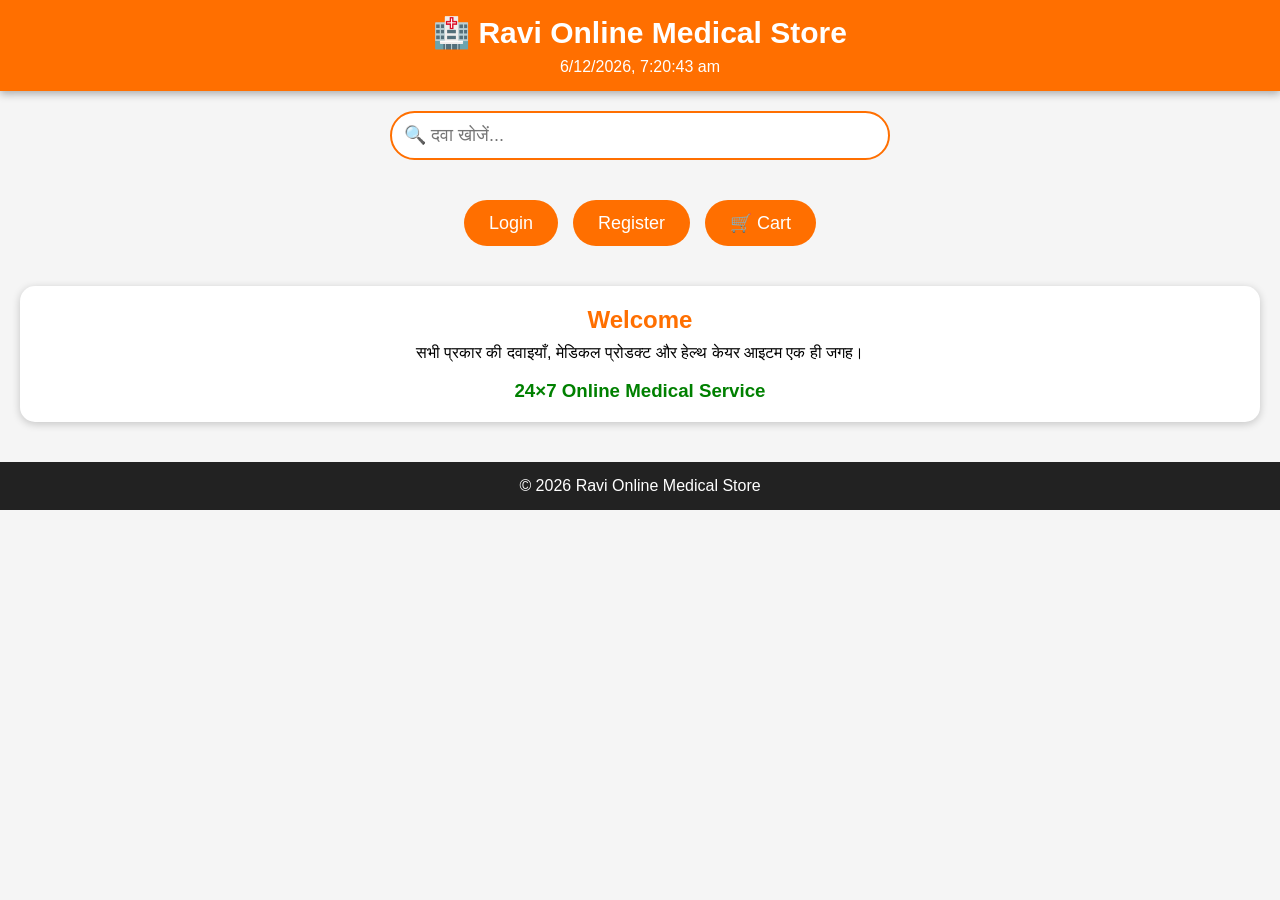
==== index.html @ b8b58f66 "Create index.html" ====
<!DOCTYPE html>
<html lang="hi">
<head>
<meta charset="UTF-8">
<meta name="viewport" content="width=device-width, initial-scale=1.0">
<title>Ravi Online Medical Store</title>

<style>
*{
margin:0;
padding:0;
box-sizing:border-box;
font-family:Arial,sans-serif;
}

body{
background:#f5f5f5;
}

header{
background:#ff6f00;
color:#fff;
padding:15px;
text-align:center;
box-shadow:0 3px 8px rgba(0,0,0,.3);
}

header h1{
font-size:30px;
}

#datetime{
margin-top:8px;
font-size:16px;
}

.search{
padding:20px;
text-align:center;
}

.search input{
width:90%;
max-width:500px;
padding:12px;
border:2px solid #ff6f00;
border-radius:25px;
font-size:18px;
}

.buttons{
display:flex;
justify-content:center;
gap:15px;
flex-wrap:wrap;
padding:20px;
}

button{
padding:12px 25px;
font-size:18px;
border:none;
border-radius:30px;
background:#ff6f00;
color:#fff;
cursor:pointer;
transition:.3s;
}

button:hover{
background:#e65100;
}

.banner{
margin:20px;
background:white;
padding:20px;
border-radius:15px;
text-align:center;
box-shadow:0 2px 8px rgba(0,0,0,.2);
}

.banner h2{
color:#ff6f00;
margin-bottom:10px;
}

footer{
margin-top:40px;
background:#222;
color:#fff;
text-align:center;
padding:15px;
}
</style>
</head>

<body>

<header>
<h1>🏥 Ravi Online Medical Store</h1>
<div id="datetime"></div>
</header>

<div class="search">
<input type="text" placeholder="🔍 दवा खोजें...">
</div>

<div class="buttons">
<button onclick="alert('Login Page Part 2 में आएगा')">Login</button>

<button onclick="alert('Register Page Part 2 में आएगा')">Register</button>

<button onclick="alert('Cart खाली है')">🛒 Cart</button>
</div>

<div class="banner">
<h2>Welcome</h2>

<p>
सभी प्रकार की दवाइयाँ, मेडिकल प्रोडक्ट और हेल्थ केयर आइटम एक ही जगह।
</p>

<br>

<h3 style="color:green;">
24×7 Online Medical Service
</h3>

</div>

<footer>

© 2026 Ravi Online Medical Store

</footer>

<script>

function updateTime(){

let now=new Date();

document.getElementById("datetime").innerHTML=
now.toLocaleString('hi-IN');

}

setInterval(updateTime,1000);

updateTime();

</script>

</body>
</html>
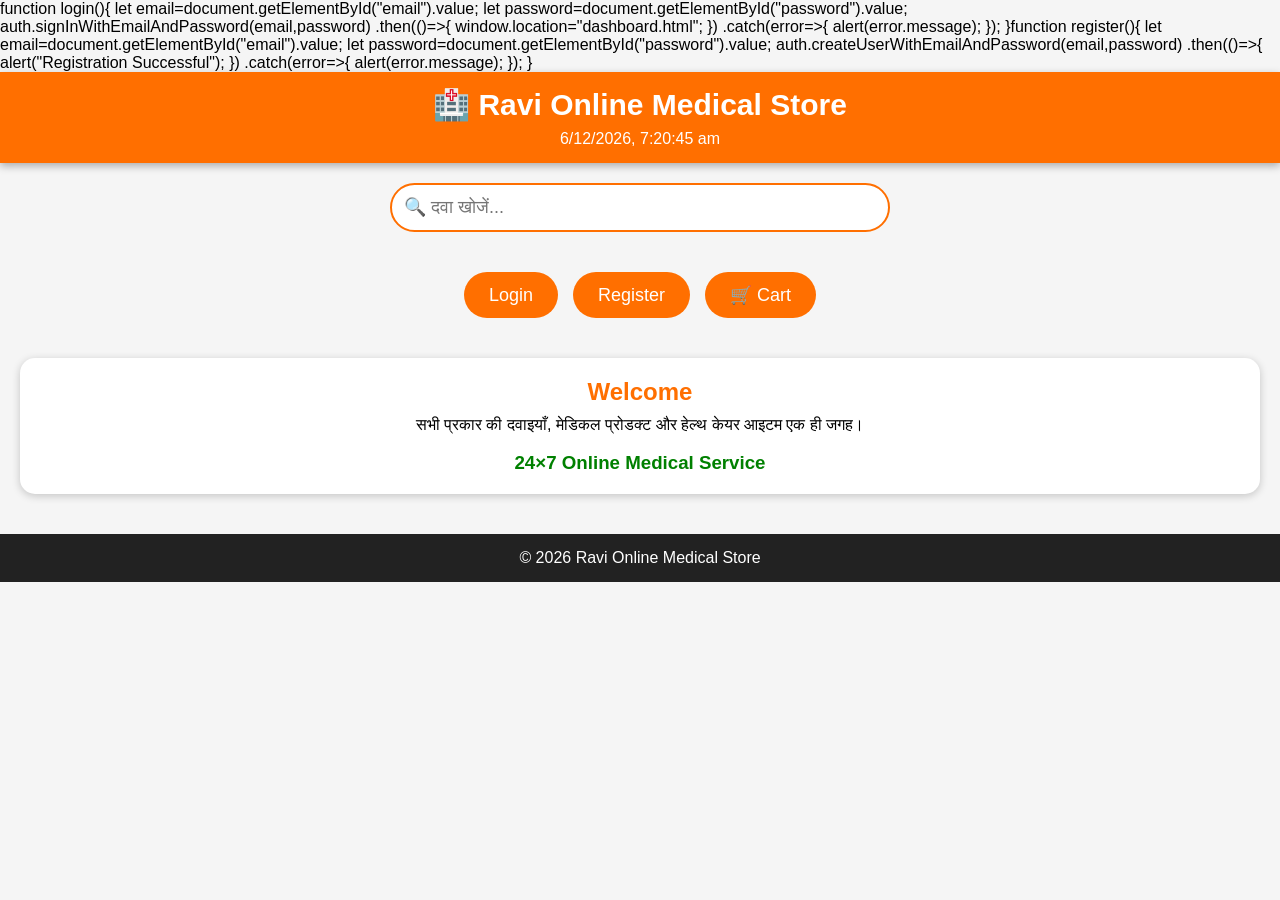
==== commit 93dc81ec: "Update index.html" ====
--- a/index.html
+++ b/index.html
@@ -1,4 +1,44 @@
-<!DOCTYPE html>
+function login(){
+
+let email=document.getElementById("email").value;
+
+let password=document.getElementById("password").value;
+
+auth.signInWithEmailAndPassword(email,password)
+
+.then(()=>{
+
+window.location="dashboard.html";
+
+})
+
+.catch(error=>{
+
+alert(error.message);
+
+});
+
+}function register(){
+
+let email=document.getElementById("email").value;
+
+let password=document.getElementById("password").value;
+
+auth.createUserWithEmailAndPassword(email,password)
+
+.then(()=>{
+
+alert("Registration Successful");
+
+})
+
+.catch(error=>{
+
+alert(error.message);
+
+});
+
+}<!DOCTYPE html>
 <html lang="hi">
 <head>
 <meta charset="UTF-8">
